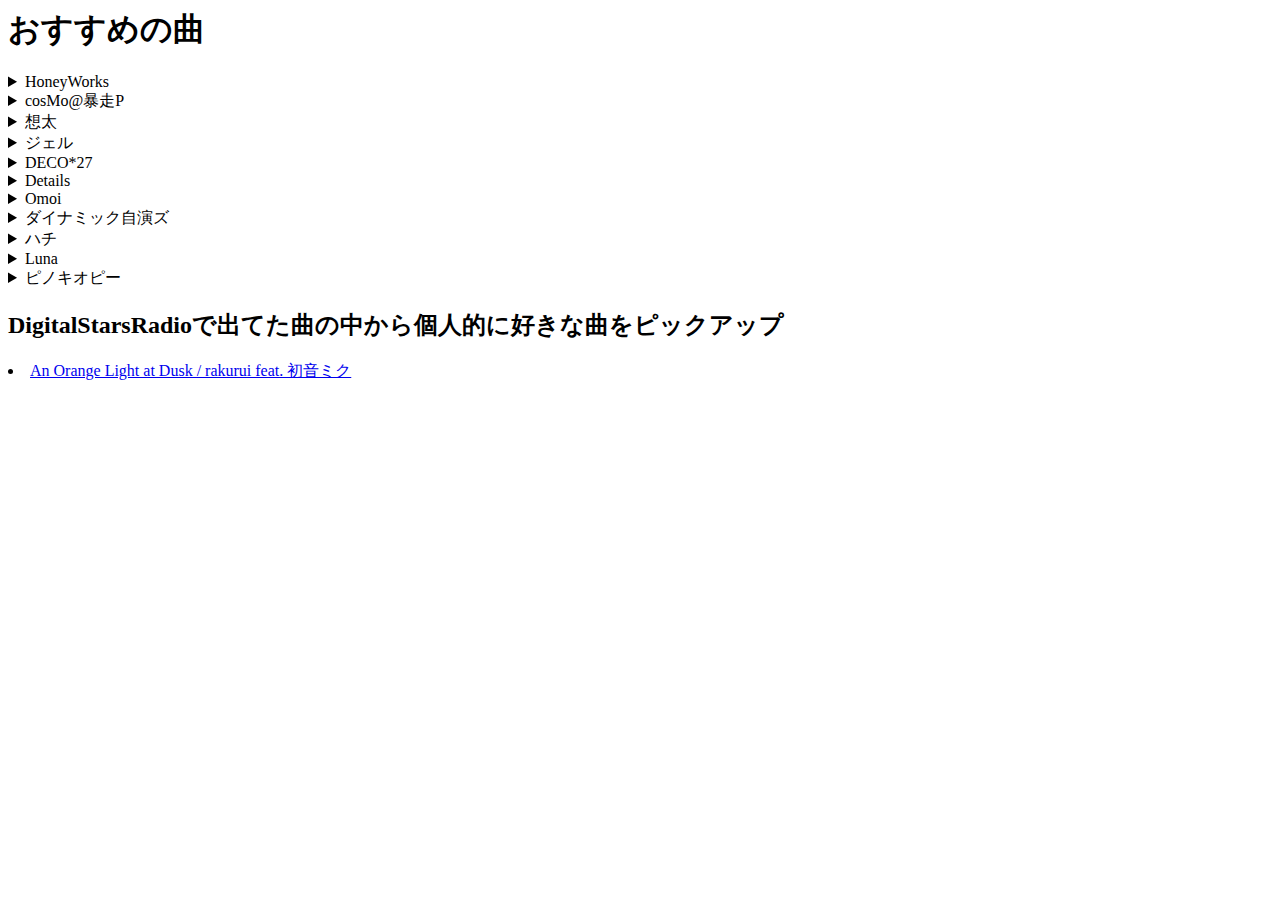
==== index.html @ e6a25355 "Update and rename README.md to index.html" ====
<!DOCTIPE html>
<html lang="ja">
<head>
<meta charset="utf-8">
<title>おすすめの曲</title>
    <link href="https.//takk-chikachi.github.io/vocaloid/style.css/" rel="stylesheet" type="text/css" />
   
    <script>
        alert("各位にご協力いただきました");
    </script>
</head>
<body>
<h1>おすすめの曲</h1>
   
<details><summary>HoneyWorks</summary>
    <ul>
        <p>HoneyWorks</p>
       
        <p><li><a href="https://www.youtube.com/watch?v=Vsj8tzO1ONk&t=14s">小悪魔だってかまわない！／HoneyWorks feat. 初音ミク</a></p>
        <p><li><a href="https://www.youtube.com/watch?v=A_zZ4SY0kp0">┗|∵|┓第三次プリン戦争　／　HoneyWorks feat.初音ミク、GUMI</a></p>
        <p><li><a href="https://www.youtube.com/watch?v=B3PrWmrxJzk">┗|∵|┓金曜日のおはよう-another story-／HoneyWorks feat.初音ミク</a></p>
        <p><li><a href="https://www.youtube.com/watch?v=ZNLtEqBbUg4">┗|∵|┓ロメオ／HoneyWorks feat.初音ミク・GUMI</a></p>
        </details>
    <details><summary>cosMo@暴走P</summary>
    <p><li><a href="https://www.youtube.com/watch?app=desktop&v=m_phuaZAsGk">終点 / cosMo＠暴走P feat. 初音ミク</a></p>
    <p><li><a href="https://www.youtube.com/watch?v=66dSTFYattw">[Official] 世界の終わりに逢いましょう / cosMo＠暴走P</a></p>
    </details>
    <details><summary>想太</summary>
        <p><li><a href="https://www.youtube.com/watch?v=L0tcMxp8Iy8">歌愛ユキ「いかないで」(remaster)</a></p>
        </details>
    <details><summary>ジェル</summary>
        <p><li><a href="https://www.nicovideo.jp/watch/sm32421289">【GUMI】ユーモアチャンス！【オリジナルPV付】</a></p>
        </details>
    <details><summary>DECO*27</summary>
        <p><li><a href="https://www.youtube.com/watch?v=wv2P0PLz9fw">DECO*27 - おじゃま虫 feat.初音ミク</a></p>
        <p><li><a href="https://www.youtube.com/watch?v=agcoHM2CJ3s">DECO*27 - パラサイト feat. 初音ミク</a></p>
        <p><li><a href="https://www.youtube.com/watch?v=E_PfhNftyh4">DECO*27 - ジレンマ feat. 初音ミク

        </details>
    <details><summary>ツミキ</summary>
        <p><li><a href="https://www.youtube.com/watch?v=9QLT1Aw_45s">フォニイ / phony - kafu [オリジナル]</a></p>
        </details>
    <details><summary>Omoi</summary>
        <p><li><a href="https://www.youtube.com/watch?v=E4ZwissyhAs">過去形にできますか / 初音ミク</a></p>
        </details>
    <details><summary>ダイナミック自演ズ</summary>
        <p><li><a href="https://www.youtube.com/watch?v=AOvvHI1_5mI">ダイナミック自演ズ -ちがう!!! (We Are Different !!! (or Same)) Official MV</a></p>
        </details>
<details><summary>ハチ</summary>
        <p><li><a href="https://www.youtube.com/watch?v=qnX2CdOBcDI">ハチ - ドーナツホール , HACHI - DONUT HOLE</a></p>
        </details>
    <details><summary>Luna</summary>
        <p><li><a href="https://www.youtube.com/watch?v=8Zds1FvEtKw">【プロセカ】*Luna - 流星のパルス (Pulse of The Meteor) feat.Kagamine Len</a></p>
    </details>
    <details><summary>ピノキオピー</summary>
    <p><li><a href="https://www.youtube.com/watch?v=sHnvEsNU1X0">ピノキオピー - 腐れ外道とチョコレゐト feat. 初音ミク / Kusare-gedou and Chocolate</a></p>
    </details>
    <h2>
       
        <div id="DigitalstarsRadio">DigitalStarsRadioで出てた曲の中から個人的に好きな曲をピックアップ</div></h2>
        <p><li><a href="https://www.youtube.com/watch?v=YcrSznWhT5U">An Orange Light at Dusk / rakurui feat. 初音ミク</a></p>
       
   
   
    </ul>
    </body>
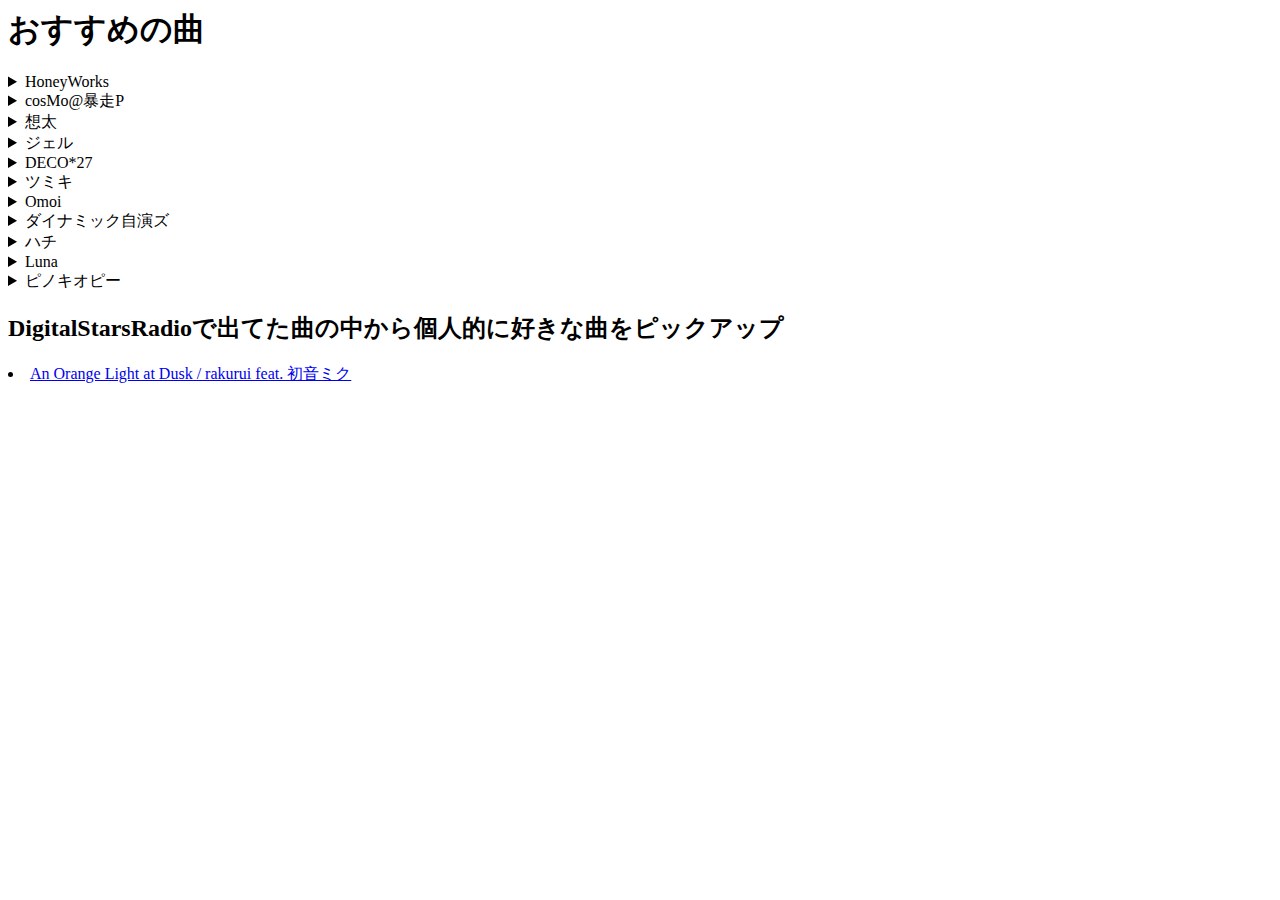
==== commit 3eb91718: "Update index.html" ====
--- a/index.html
+++ b/index.html
@@ -3,7 +3,7 @@
 <head>
 <meta charset="utf-8">
 <title>おすすめの曲</title>
-    <link href="https.//takk-chikachi.github.io/vocaloid/style.css/" rel="stylesheet" type="text/css" />
+    <link href="https://takk-chikashi.github.io/vocaloid/style.css"/ rel="stylesheet" type="text/css" />
    
     <script>
         alert("各位にご協力いただきました");
@@ -34,7 +34,7 @@
     <details><summary>DECO*27</summary>
         <p><li><a href="https://www.youtube.com/watch?v=wv2P0PLz9fw">DECO*27 - おじゃま虫 feat.初音ミク</a></p>
         <p><li><a href="https://www.youtube.com/watch?v=agcoHM2CJ3s">DECO*27 - パラサイト feat. 初音ミク</a></p>
-        <p><li><a href="https://www.youtube.com/watch?v=E_PfhNftyh4">DECO*27 - ジレンマ feat. 初音ミク
+        <p><li><a href="https://www.youtube.com/watch?v=E_PfhNftyh4">DECO*27 - ジレンマ feat. 初音ミク</a></p>
 
         </details>
     <details><summary>ツミキ</summary>
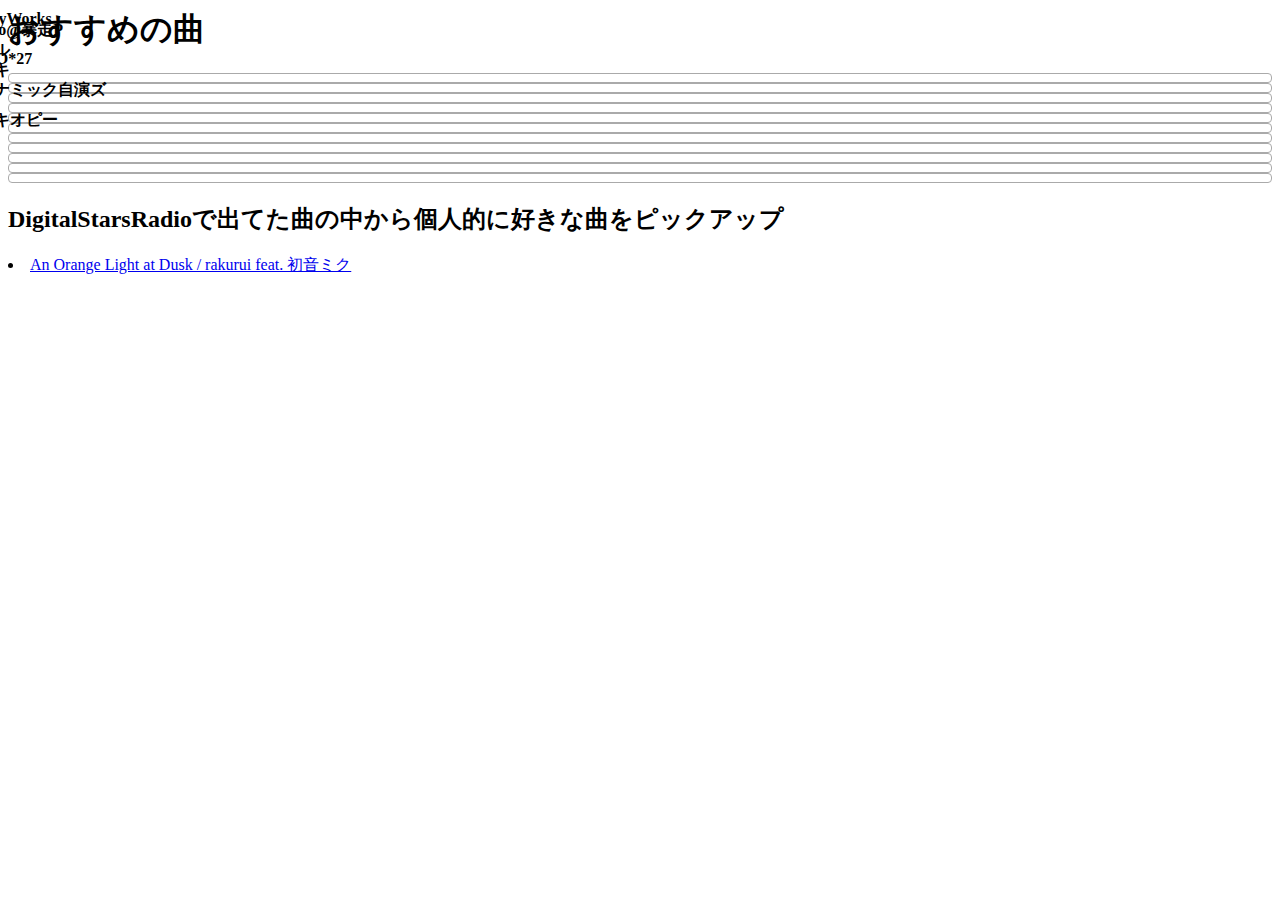
==== commit f3069395: "Update index.html" ====
--- a/index.html
+++ b/index.html
@@ -3,19 +3,32 @@
 <head>
 <meta charset="utf-8">
 <title>おすすめの曲</title>
-    <link href="https://takk-chikashi.github.io/vocaloid/style.css"/ rel="stylesheet" type="text/css" />
+    <link href="https://takk-chikashi.github.io/vocaloid/style.css"/ rel="stylesheet" />
    
     <script>
         alert("各位にご協力いただきました");
     </script>
+    <style>
+        details {
+            border: 1px solid #aaa;
+            border-radius: 4px;
+            padding: .5em .5em 0;
+        }
+        summary{
+            font-weight: bold;
+            margin: -5em -5em 0;
+            padding: .5em;
+        }
+        details[open]{
+            padding: -5em;
+        }
+    </style>
 </head>
 <body>
 <h1>おすすめの曲</h1>
    
 <details><summary>HoneyWorks</summary>
     <ul>
-        <p>HoneyWorks</p>
-       
         <p><li><a href="https://www.youtube.com/watch?v=Vsj8tzO1ONk&t=14s">小悪魔だってかまわない！／HoneyWorks feat. 初音ミク</a></p>
         <p><li><a href="https://www.youtube.com/watch?v=A_zZ4SY0kp0">┗|∵|┓第三次プリン戦争　／　HoneyWorks feat.初音ミク、GUMI</a></p>
         <p><li><a href="https://www.youtube.com/watch?v=B3PrWmrxJzk">┗|∵|┓金曜日のおはよう-another story-／HoneyWorks feat.初音ミク</a></p>
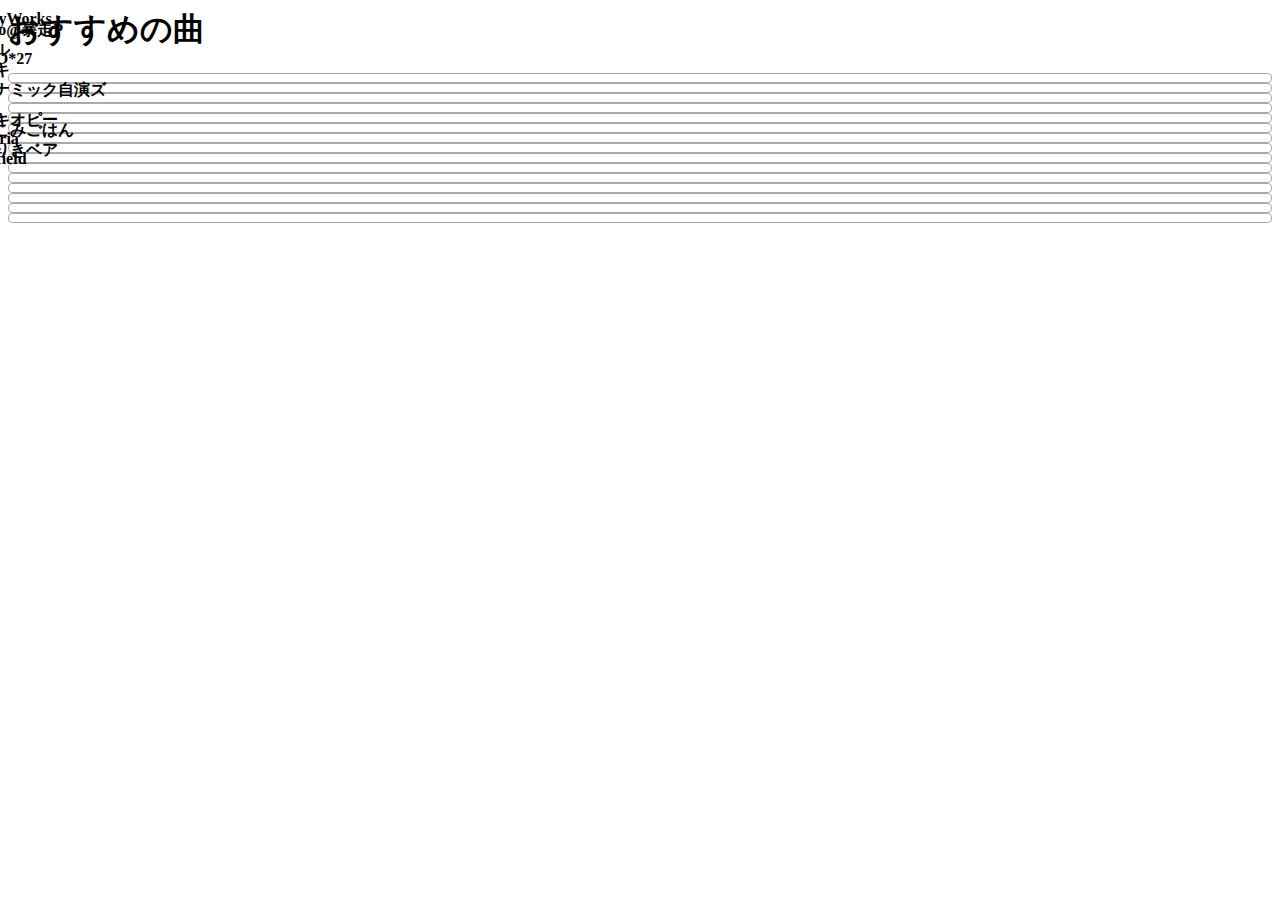
==== commit 9a1afb81: "Update index.html" ====
--- a/index.html
+++ b/index.html
@@ -29,49 +29,63 @@
    
 <details><summary>HoneyWorks</summary>
     <ul>
-        <p><li><a href="https://www.youtube.com/watch?v=Vsj8tzO1ONk&t=14s">小悪魔だってかまわない！／HoneyWorks feat. 初音ミク</a></p>
-        <p><li><a href="https://www.youtube.com/watch?v=A_zZ4SY0kp0">┗|∵|┓第三次プリン戦争　／　HoneyWorks feat.初音ミク、GUMI</a></p>
-        <p><li><a href="https://www.youtube.com/watch?v=B3PrWmrxJzk">┗|∵|┓金曜日のおはよう-another story-／HoneyWorks feat.初音ミク</a></p>
-        <p><li><a href="https://www.youtube.com/watch?v=ZNLtEqBbUg4">┗|∵|┓ロメオ／HoneyWorks feat.初音ミク・GUMI</a></p>
+        <p><li><a href="https://www.youtube.com/watch?v=Vsj8tzO1ONk&t=14s">小悪魔だってかまわない！</a></p>
+        <p><li><a href="https://www.youtube.com/watch?v=A_zZ4SY0kp0">第三次プリン戦争</a></p>
+        <p><li><a href="https://www.youtube.com/watch?v=B3PrWmrxJzk">金曜日のおはよう</a></p>
+        <p><li><a href="https://www.youtube.com/watch?v=ZNLtEqBbUg4">ロメオ</a></p>
         </details>
     <details><summary>cosMo@暴走P</summary>
-    <p><li><a href="https://www.youtube.com/watch?app=desktop&v=m_phuaZAsGk">終点 / cosMo＠暴走P feat. 初音ミク</a></p>
-    <p><li><a href="https://www.youtube.com/watch?v=66dSTFYattw">[Official] 世界の終わりに逢いましょう / cosMo＠暴走P</a></p>
+    <p><li><a href="https://www.youtube.com/watch?app=desktop&v=m_phuaZAsGk">終点</a></p>
+    <p><li><a href="https://www.youtube.com/watch?v=66dSTFYattw">世界の終わりに逢いましょう</a></p>
     </details>
     <details><summary>想太</summary>
-        <p><li><a href="https://www.youtube.com/watch?v=L0tcMxp8Iy8">歌愛ユキ「いかないで」(remaster)</a></p>
+        <p><li><a href="https://www.youtube.com/watch?v=L0tcMxp8Iy8">「いかないで」</a></p>
         </details>
     <details><summary>ジェル</summary>
-        <p><li><a href="https://www.nicovideo.jp/watch/sm32421289">【GUMI】ユーモアチャンス！【オリジナルPV付】</a></p>
+        <p><li><a href="https://www.nicovideo.jp/watch/sm32421289">ユーモアチャンス！</a></p>
         </details>
     <details><summary>DECO*27</summary>
-        <p><li><a href="https://www.youtube.com/watch?v=wv2P0PLz9fw">DECO*27 - おじゃま虫 feat.初音ミク</a></p>
-        <p><li><a href="https://www.youtube.com/watch?v=agcoHM2CJ3s">DECO*27 - パラサイト feat. 初音ミク</a></p>
-        <p><li><a href="https://www.youtube.com/watch?v=E_PfhNftyh4">DECO*27 - ジレンマ feat. 初音ミク</a></p>
+        <p><li><a href="https://www.youtube.com/watch?v=wv2P0PLz9fw">おじゃま虫</a></p>
+        <p><li><a href="https://www.youtube.com/watch?v=agcoHM2CJ3s">パラサイト</a></p>
+        <p><li><a href="https://www.youtube.com/watch?v=E_PfhNftyh4">ジレンマ</a></p>
 
         </details>
     <details><summary>ツミキ</summary>
-        <p><li><a href="https://www.youtube.com/watch?v=9QLT1Aw_45s">フォニイ / phony - kafu [オリジナル]</a></p>
+        <p><li><a href="https://www.youtube.com/watch?v=9QLT1Aw_45s">フォニイ</a></p>
         </details>
     <details><summary>Omoi</summary>
-        <p><li><a href="https://www.youtube.com/watch?v=E4ZwissyhAs">過去形にできますか / 初音ミク</a></p>
+        <p><li><a href="https://www.youtube.com/watch?v=E4ZwissyhAs">過去形にできますか</a></p>
         </details>
     <details><summary>ダイナミック自演ズ</summary>
-        <p><li><a href="https://www.youtube.com/watch?v=AOvvHI1_5mI">ダイナミック自演ズ -ちがう!!! (We Are Different !!! (or Same)) Official MV</a></p>
+        <p><li><a href="https://www.youtube.com/watch?v=AOvvHI1_5mI">ちがう!!!</a></p>
         </details>
-<details><summary>ハチ</summary>
-        <p><li><a href="https://www.youtube.com/watch?v=qnX2CdOBcDI">ハチ - ドーナツホール , HACHI - DONUT HOLE</a></p>
+    <details><summary>ハチ</summary>
+        <p><li><a href="https://www.youtube.com/watch?v=qnX2CdOBcDI">ドーナツホール</a></p>
         </details>
     <details><summary>Luna</summary>
-        <p><li><a href="https://www.youtube.com/watch?v=8Zds1FvEtKw">【プロセカ】*Luna - 流星のパルス (Pulse of The Meteor) feat.Kagamine Len</a></p>
+        <p><li><a href="https://www.youtube.com/watch?v=8Zds1FvEtKw">流星のパルス</a></p>
     </details>
     <details><summary>ピノキオピー</summary>
-    <p><li><a href="https://www.youtube.com/watch?v=sHnvEsNU1X0">ピノキオピー - 腐れ外道とチョコレゐト feat. 初音ミク / Kusare-gedou and Chocolate</a></p>
+    <p><li><a href="https://www.youtube.com/watch?v=sHnvEsNU1X0">腐れ外道とチョコレゐト</a></p>
+    </details>
+    
+    <details><summary>せきこみごはん</summary>
+        <p><li><a href="https://www.youtube.com/watch?v=zAWu9BK_V5M">ラストスコア</a></p>
+            </details>
+            
+            <details><summary>Kanaria</summary>
+                <p><li><a href="https://www.youtube.com/watch?v=M9moY0hEJRE">アイデンティティ</a></p>
+    </details>
+    
+    <details><summary>かいりきベア</summary>
+        <p><li><a href="https://www.youtube.com/watch?v=FkO8ub83wss">バグ</a></p>
+            </details>
+    <details><summary>Twinfield</summary>
+        <p><li><a href="https://www.youtube.com/watch?v=0ahJ3_4hcL0">ONESELF</a></p>
     </details>
     <h2>
        
-        <div id="DigitalstarsRadio">DigitalStarsRadioで出てた曲の中から個人的に好きな曲をピックアップ</div></h2>
-        <p><li><a href="https://www.youtube.com/watch?v=YcrSznWhT5U">An Orange Light at Dusk / rakurui feat. 初音ミク</a></p>
+       
        
    
    
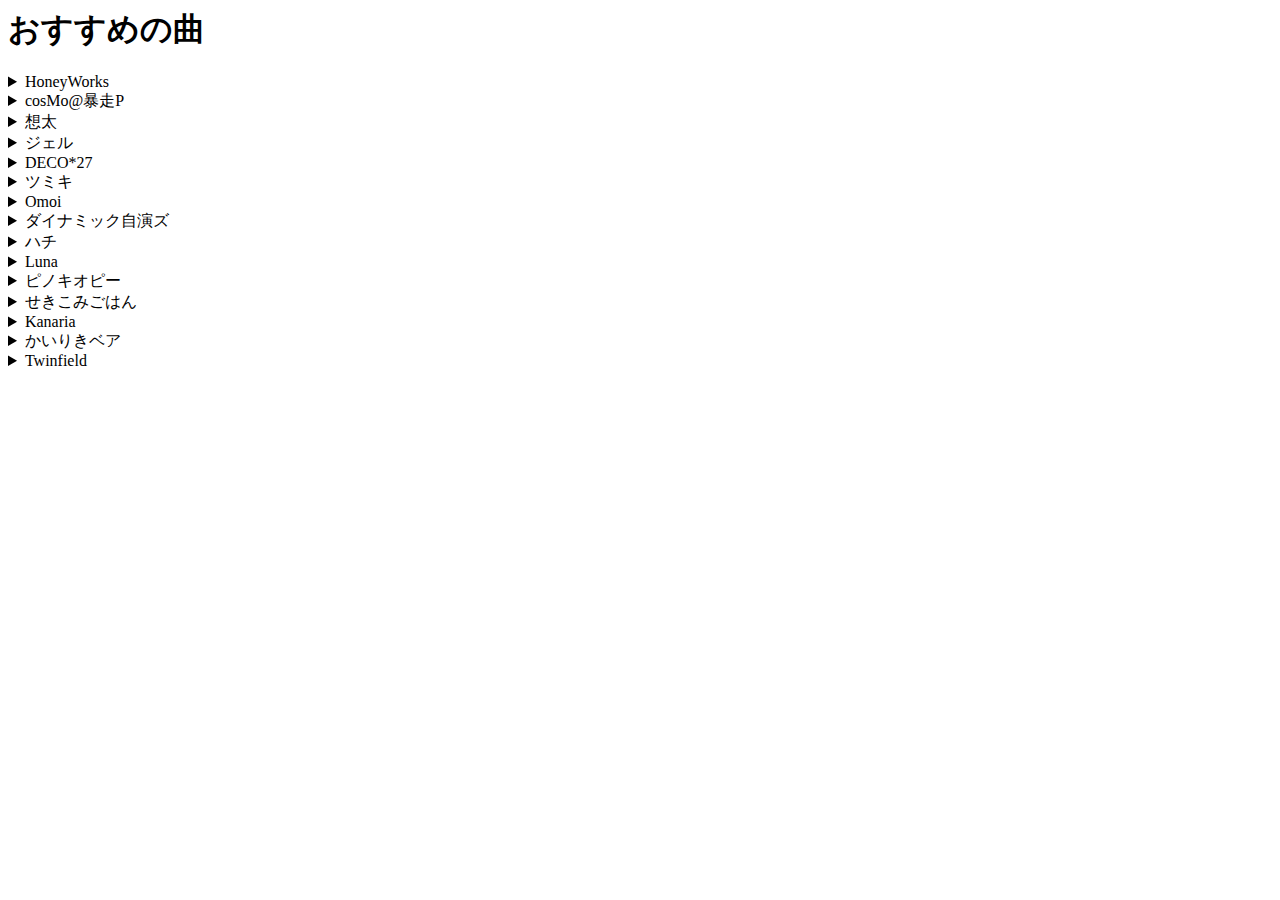
==== commit 60ea37e5: "Update index.html" ====
--- a/index.html
+++ b/index.html
@@ -8,21 +8,7 @@
     <script>
         alert("各位にご協力いただきました");
     </script>
-    <style>
-        details {
-            border: 1px solid #aaa;
-            border-radius: 4px;
-            padding: .5em .5em 0;
-        }
-        summary{
-            font-weight: bold;
-            margin: -5em -5em 0;
-            padding: .5em;
-        }
-        details[open]{
-            padding: -5em;
-        }
-    </style>
+    
 </head>
 <body>
 <h1>おすすめの曲</h1>
